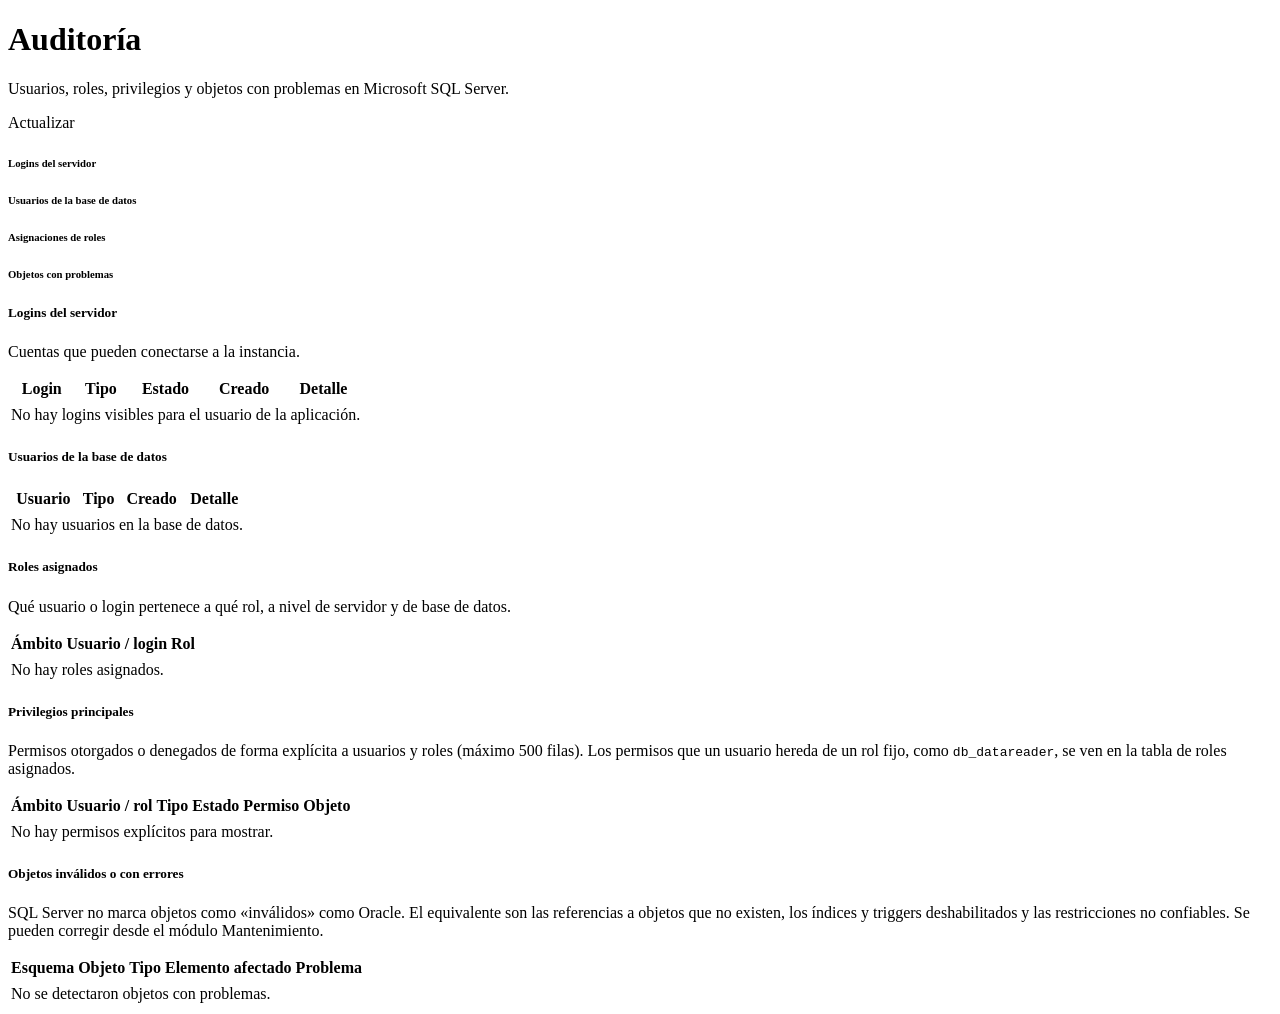
==== src/main/resources/templates/auditoria/index.html @ 99c216d8 "Controladores y plantillas de mantenimiento y auditoria, agregacion de los modulos en el dashboard" ====
<!DOCTYPE html>
<html lang="es"
      xmlns:th="http://www.thymeleaf.org">

<head th:replace="~{fragments/head :: head('Auditoría')}"></head>

<body>

<div class="d-flex">

    <div th:replace="~{fragments/sidebar :: sidebar('auditoria')}"></div>

    <main class="main-content">

        <div class="container-fluid">

            <div class="mb-4 d-flex justify-content-between align-items-start flex-wrap gap-2">
                <div>
                    <h1>Auditoría</h1>
                    <p class="text-muted mb-0">
                        Usuarios, roles, privilegios y objetos con problemas en Microsoft SQL Server.
                    </p>
                </div>
                <a th:href="@{/auditoria}" class="btn btn-primary">Actualizar</a>
            </div>

            <div class="alert alert-danger" role="alert" th:if="${error != null}" th:text="${error}"></div>

            <th:block th:if="${panel != null}">

                <!-- Hallazgos -->
                <div class="mb-4">
                    <div th:each="h : ${panel.hallazgos()}"
                         class="alert"
                         th:classappend="${h.nivel() == 'CRITICO'} ? 'alert-danger' : (${h.nivel() == 'ADVERTENCIA'} ? 'alert-warning' : (${h.nivel() == 'INFO'} ? 'alert-info' : 'alert-success'))"
                         role="alert">
                        <strong th:text="${h.titulo()}"></strong>
                        <span th:text="' — ' + ${h.detalle()}"></span>
                    </div>
                </div>

                <!-- Resumen -->
                <div class="row g-4 mb-4">
                    <div class="col-6 col-xl-3">
                        <div class="card module-card h-100">
                            <div class="card-body">
                                <h6 class="card-title text-muted">Logins del servidor</h6>
                                <h2 class="mb-0" th:text="${#lists.size(panel.logins())}"></h2>
                            </div>
                        </div>
                    </div>
                    <div class="col-6 col-xl-3">
                        <div class="card module-card h-100">
                            <div class="card-body">
                                <h6 class="card-title text-muted">Usuarios de la base de datos</h6>
                                <h2 class="mb-0" th:text="${#lists.size(panel.usuarios())}"></h2>
                            </div>
                        </div>
                    </div>
                    <div class="col-6 col-xl-3">
                        <div class="card module-card h-100">
                            <div class="card-body">
                                <h6 class="card-title text-muted">Asignaciones de roles</h6>
                                <h2 class="mb-0" th:text="${#lists.size(panel.roles())}"></h2>
                            </div>
                        </div>
                    </div>
                    <div class="col-6 col-xl-3">
                        <div class="card module-card h-100">
                            <div class="card-body">
                                <h6 class="card-title text-muted">Objetos con problemas</h6>
                                <h2 class="mb-0" th:text="${#lists.size(panel.objetosInvalidos())}"></h2>
                            </div>
                        </div>
                    </div>
                </div>

                <!-- Logins -->
                <div class="card module-card mb-4">
                    <div class="card-body">
                        <h5 class="card-title">Logins del servidor</h5>
                        <p class="text-muted">Cuentas que pueden conectarse a la instancia.</p>
                        <div class="table-responsive">
                            <table class="table table-hover align-middle">
                                <thead>
                                <tr>
                                    <th>Login</th>
                                    <th>Tipo</th>
                                    <th>Estado</th>
                                    <th>Creado</th>
                                    <th>Detalle</th>
                                </tr>
                                </thead>
                                <tbody>
                                <tr th:each="l : ${panel.logins()}">
                                    <td th:text="${l.nombre()}"></td>
                                    <td th:text="${l.tipo()}"></td>
                                    <td>
                                        <span class="badge"
                                              th:classappend="${l.estado() == 'HABILITADO'} ? 'text-bg-success' : 'text-bg-secondary'"
                                              th:text="${l.estado()}"></span>
                                    </td>
                                    <td th:text="${#temporals.format(l.fechaCreacion(), 'dd/MM/yyyy HH:mm')}"></td>
                                    <td th:text="${l.detalle()}"></td>
                                </tr>
                                <tr th:if="${#lists.isEmpty(panel.logins())}">
                                    <td colspan="5" class="text-muted">
                                        No hay logins visibles para el usuario de la aplicación.
                                    </td>
                                </tr>
                                </tbody>
                            </table>
                        </div>
                    </div>
                </div>

                <!-- Usuarios de la base de datos -->
                <div class="card module-card mb-4">
                    <div class="card-body">
                        <h5 class="card-title">
                            Usuarios de la base de datos
                            <span class="fw-normal text-muted" th:text="'(' + ${panel.baseDatos()} + ')'"></span>
                        </h5>
                        <div class="table-responsive">
                            <table class="table table-hover align-middle">
                                <thead>
                                <tr>
                                    <th>Usuario</th>
                                    <th>Tipo</th>
                                    <th>Creado</th>
                                    <th>Detalle</th>
                                </tr>
                                </thead>
                                <tbody>
                                <tr th:each="u : ${panel.usuarios()}">
                                    <td th:text="${u.nombre()}"></td>
                                    <td th:text="${u.tipo()}"></td>
                                    <td th:text="${#temporals.format(u.fechaCreacion(), 'dd/MM/yyyy HH:mm')}"></td>
                                    <td th:text="${u.detalle()}"></td>
                                </tr>
                                <tr th:if="${#lists.isEmpty(panel.usuarios())}">
                                    <td colspan="4" class="text-muted">No hay usuarios en la base de datos.</td>
                                </tr>
                                </tbody>
                            </table>
                        </div>
                    </div>
                </div>

                <!-- Roles -->
                <div class="card module-card mb-4">
                    <div class="card-body">
                        <h5 class="card-title">Roles asignados</h5>
                        <p class="text-muted">
                            Qué usuario o login pertenece a qué rol, a nivel de servidor y de base de datos.
                        </p>
                        <div class="table-responsive">
                            <table class="table table-hover align-middle">
                                <thead>
                                <tr>
                                    <th>Ámbito</th>
                                    <th>Usuario / login</th>
                                    <th>Rol</th>
                                </tr>
                                </thead>
                                <tbody>
                                <tr th:each="r : ${panel.roles()}">
                                    <td>
                                        <span class="badge"
                                              th:classappend="${r.ambito() == 'SERVIDOR'} ? 'text-bg-dark' : 'text-bg-primary'"
                                              th:text="${r.ambito()}"></span>
                                    </td>
                                    <td th:text="${r.miembro()}"></td>
                                    <td th:text="${r.rol()}"></td>
                                </tr>
                                <tr th:if="${#lists.isEmpty(panel.roles())}">
                                    <td colspan="3" class="text-muted">No hay roles asignados.</td>
                                </tr>
                                </tbody>
                            </table>
                        </div>
                    </div>
                </div>

                <!-- Privilegios -->
                <div class="card module-card mb-4">
                    <div class="card-body">
                        <h5 class="card-title">Privilegios principales</h5>
                        <p class="text-muted">
                            Permisos otorgados o denegados de forma explícita a usuarios y roles (máximo 500 filas).
                            Los permisos que un usuario hereda de un rol fijo, como <code>db_datareader</code>,
                            se ven en la tabla de roles asignados.
                        </p>
                        <div class="table-responsive">
                            <table class="table table-hover align-middle">
                                <thead>
                                <tr>
                                    <th>Ámbito</th>
                                    <th>Usuario / rol</th>
                                    <th>Tipo</th>
                                    <th>Estado</th>
                                    <th>Permiso</th>
                                    <th>Objeto</th>
                                </tr>
                                </thead>
                                <tbody>
                                <tr th:each="p : ${panel.permisos()}">
                                    <td th:text="${p.ambito()}"></td>
                                    <td th:text="${p.principal()}"></td>
                                    <td th:text="${p.tipoPrincipal()}"></td>
                                    <td>
                                        <span class="badge"
                                              th:classappend="${p.estado() == 'DENY'} ? 'text-bg-danger' : 'text-bg-success'"
                                              th:text="${p.estado()}"></span>
                                    </td>
                                    <td th:text="${p.permiso()}"></td>
                                    <td th:text="${p.objeto()}"></td>
                                </tr>
                                <tr th:if="${#lists.isEmpty(panel.permisos())}">
                                    <td colspan="6" class="text-muted">No hay permisos explícitos para mostrar.</td>
                                </tr>
                                </tbody>
                            </table>
                        </div>
                    </div>
                </div>

                <!-- Objetos inválidos -->
                <div class="card module-card mb-4">
                    <div class="card-body">
                        <h5 class="card-title">Objetos inválidos o con errores</h5>
                        <p class="text-muted">
                            SQL Server no marca objetos como «inválidos» como Oracle. El equivalente son las referencias
                            a objetos que no existen, los índices y triggers deshabilitados y las restricciones no
                            confiables. Se pueden corregir desde el módulo
                            <a th:href="@{/mantenimiento}">Mantenimiento</a>.
                        </p>
                        <div class="table-responsive">
                            <table class="table table-hover align-middle">
                                <thead>
                                <tr>
                                    <th>Esquema</th>
                                    <th>Objeto</th>
                                    <th>Tipo</th>
                                    <th>Elemento afectado</th>
                                    <th>Problema</th>
                                </tr>
                                </thead>
                                <tbody>
                                <tr th:each="o : ${panel.objetosInvalidos()}">
                                    <td th:text="${o.esquema()}"></td>
                                    <td th:text="${o.objeto()}"></td>
                                    <td th:text="${o.tipo()}"></td>
                                    <td th:text="${o.elemento()}"></td>
                                    <td th:text="${o.problema()}"></td>
                                </tr>
                                <tr th:if="${#lists.isEmpty(panel.objetosInvalidos())}">
                                    <td colspan="5" class="text-success">
                                        No se detectaron objetos con problemas.
                                    </td>
                                </tr>
                                </tbody>
                            </table>
                        </div>
                    </div>
                </div>

            </th:block>

        </div>

    </main>

</div>

<div th:replace="~{fragments/scripts :: scripts}"></div>

</body>
</html>
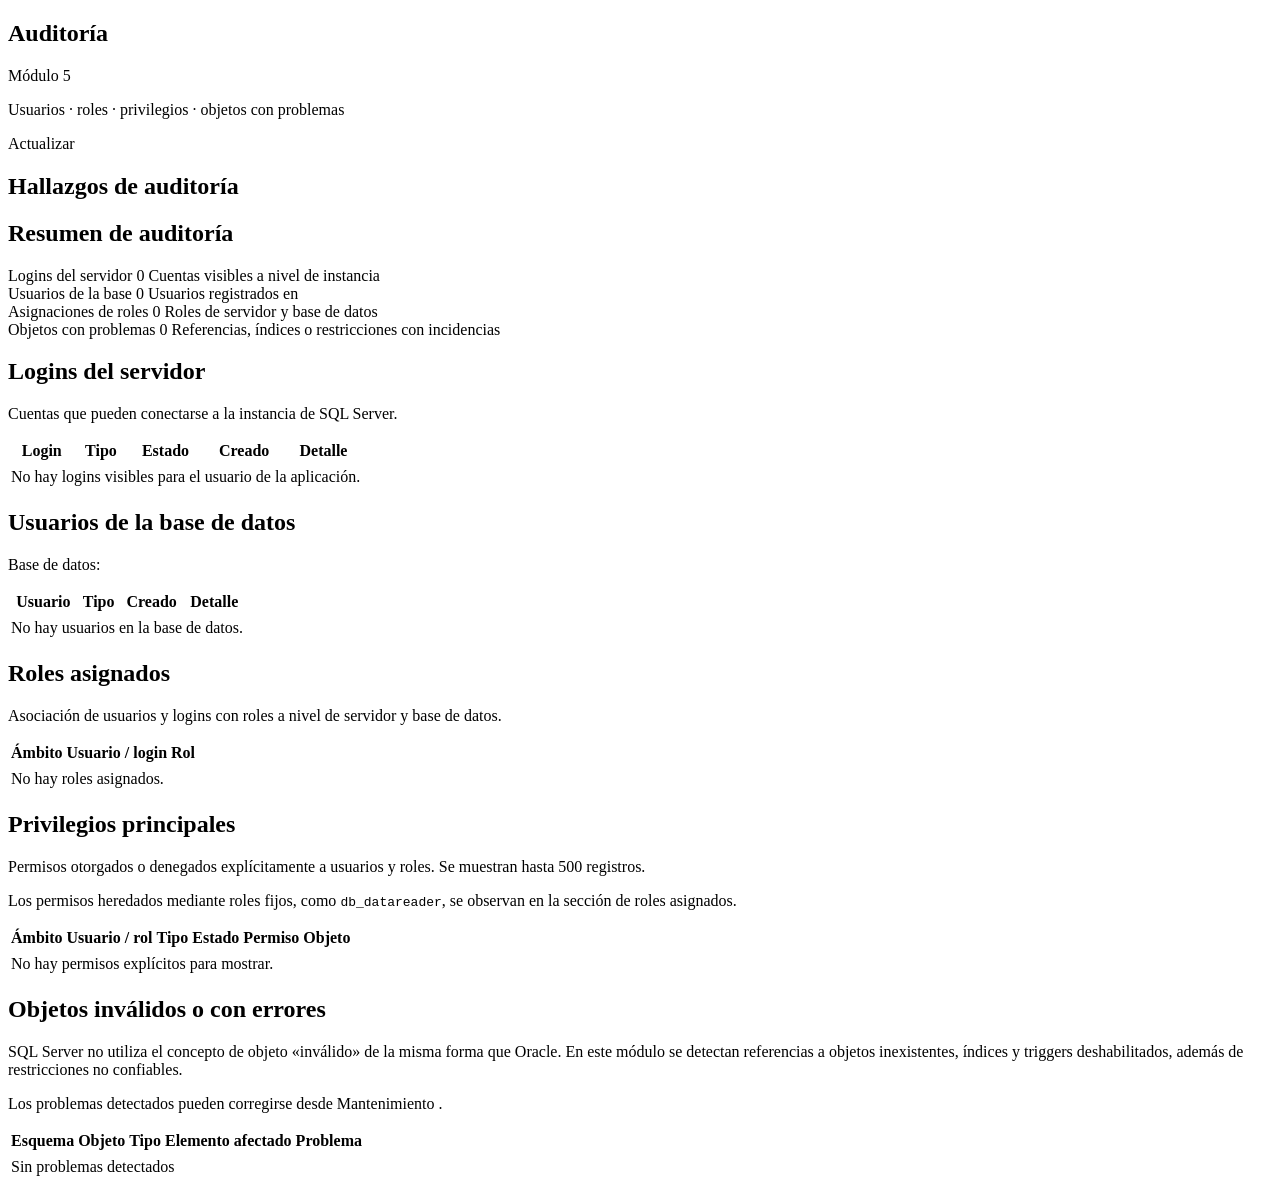
==== commit 7e85eb1c: "Listo el diseño de la página todos los módulos están con un mismo diseño, incluído el dashboard" ====
--- a/src/main/resources/templates/auditoria/index.html
+++ b/src/main/resources/templates/auditoria/index.html
@@ -4,7 +4,7 @@
 
 <head th:replace="~{fragments/head :: head('Auditoría')}"></head>
 
-<body>
+<body class="modulo-cuerpo">
 
 <div class="d-flex">
 
@@ -12,258 +12,595 @@
 
     <main class="main-content">
 
-        <div class="container-fluid">
-
-            <div class="mb-4 d-flex justify-content-between align-items-start flex-wrap gap-2">
-                <div>
-                    <h1>Auditoría</h1>
-                    <p class="text-muted mb-0">
-                        Usuarios, roles, privilegios y objetos con problemas en Microsoft SQL Server.
-                    </p>
+        <div class="modulo-escenario">
+
+            <!-- =========================================================
+                 CABECERA
+                 ========================================================= -->
+            <section class="modulo-seccion">
+
+                <div class="modulo-panel modulo-cabecera">
+
+                    <div class="modulo-cabecera-contenido">
+
+                        <div>
+
+                            <div class="d-flex align-items-center flex-wrap gap-2">
+
+                                <h1 class="modulo-titulo">
+                                    Auditoría
+                                </h1>
+
+                                <span class="modulo-etiqueta">
+                                    Módulo 5
+                                </span>
+
+                            </div>
+
+                            <p class="modulo-subtitulo">
+                                Usuarios · roles · privilegios · objetos con problemas
+                            </p>
+
+                        </div>
+
+                    </div>
+
+                    <a th:href="@{/auditoria}"
+                       class="modulo-boton text-decoration-none">
+                        Actualizar
+                    </a>
+
                 </div>
-                <a th:href="@{/auditoria}" class="btn btn-primary">Actualizar</a>
+
+            </section>
+
+
+            <!-- =========================================================
+                 ERROR
+                 ========================================================= -->
+            <div class="alert alert-danger"
+                 role="alert"
+                 th:if="${error != null}"
+                 th:text="${error}">
             </div>
 
-            <div class="alert alert-danger" role="alert" th:if="${error != null}" th:text="${error}"></div>
 
             <th:block th:if="${panel != null}">
 
-                <!-- Hallazgos -->
-                <div class="mb-4">
+
+                <!-- =====================================================
+                     HALLAZGOS
+                     ===================================================== -->
+                <section class="modulo-seccion"
+                         th:if="${!#lists.isEmpty(panel.hallazgos())}">
+
+                    <h2 class="modulo-titulo-seccion">
+                        Hallazgos de auditoría
+                    </h2>
+
+
                     <div th:each="h : ${panel.hallazgos()}"
-                         class="alert"
-                         th:classappend="${h.nivel() == 'CRITICO'} ? 'alert-danger' : (${h.nivel() == 'ADVERTENCIA'} ? 'alert-warning' : (${h.nivel() == 'INFO'} ? 'alert-info' : 'alert-success'))"
-                         role="alert">
-                        <strong th:text="${h.titulo()}"></strong>
-                        <span th:text="' — ' + ${h.detalle()}"></span>
-                    </div>
-                </div>
-
-                <!-- Resumen -->
-                <div class="row g-4 mb-4">
-                    <div class="col-6 col-xl-3">
-                        <div class="card module-card h-100">
-                            <div class="card-body">
-                                <h6 class="card-title text-muted">Logins del servidor</h6>
-                                <h2 class="mb-0" th:text="${#lists.size(panel.logins())}"></h2>
+                         class="modulo-panel p-3 mb-2"
+
+                         th:style="${h.nivel() == 'CRITICO'}
+                            ? 'border-left: 3px solid #a4635c;'
+                            : (${h.nivel() == 'ADVERTENCIA'}
+                                ? 'border-left: 3px solid #a68a4e;'
+                                : (${h.nivel() == 'INFO'}
+                                    ? 'border-left: 3px solid #858d96;'
+                                    : 'border-left: 3px solid #c2c9cf;'))">
+
+                        <strong style="color:#e4e8eb;"
+                                th:text="${h.titulo()}">
+                        </strong>
+
+                        <div class="modulo-kpi-detalle mt-1"
+                             th:text="${h.detalle()}">
+                        </div>
+
+                    </div>
+
+                </section>
+
+
+                <!-- =====================================================
+                     RESUMEN
+                     ===================================================== -->
+                <section class="modulo-seccion">
+
+                    <h2 class="modulo-titulo-seccion">
+                        Resumen de auditoría
+                    </h2>
+
+
+                    <div class="modulo-grid">
+
+                        <!-- Logins -->
+                        <article class="modulo-panel modulo-kpi">
+
+                            <span class="modulo-kpi-label">
+                                Logins del servidor
+                            </span>
+
+                            <span class="modulo-kpi-valor"
+                                  th:text="${#lists.size(panel.logins())}">
+                                0
+                            </span>
+
+                            <span class="modulo-kpi-detalle">
+                                Cuentas visibles a nivel de instancia
+                            </span>
+
+                        </article>
+
+
+                        <!-- Usuarios -->
+                        <article class="modulo-panel modulo-kpi">
+
+                            <span class="modulo-kpi-label">
+                                Usuarios de la base
+                            </span>
+
+                            <span class="modulo-kpi-valor"
+                                  th:text="${#lists.size(panel.usuarios())}">
+                                0
+                            </span>
+
+                            <span class="modulo-kpi-detalle">
+                                Usuarios registrados en
+                                <span th:text="${panel.baseDatos()}"></span>
+                            </span>
+
+                        </article>
+
+
+                        <!-- Roles -->
+                        <article class="modulo-panel modulo-kpi">
+
+                            <span class="modulo-kpi-label">
+                                Asignaciones de roles
+                            </span>
+
+                            <span class="modulo-kpi-valor"
+                                  th:text="${#lists.size(panel.roles())}">
+                                0
+                            </span>
+
+                            <span class="modulo-kpi-detalle">
+                                Roles de servidor y base de datos
+                            </span>
+
+                        </article>
+
+
+                        <!-- Problemas -->
+                        <article class="modulo-panel modulo-kpi">
+
+                            <span class="modulo-kpi-label">
+                                Objetos con problemas
+                            </span>
+
+                            <span class="modulo-kpi-valor"
+                                  th:text="${#lists.size(panel.objetosInvalidos())}">
+                                0
+                            </span>
+
+                            <span class="modulo-kpi-detalle">
+                                Referencias, índices o restricciones con incidencias
+                            </span>
+
+                        </article>
+
+                    </div>
+
+                </section>
+
+
+                <!-- =====================================================
+                     LOGINS
+                     ===================================================== -->
+                <section class="modulo-seccion">
+
+                    <h2 class="modulo-titulo-seccion">
+                        Logins del servidor
+                    </h2>
+
+
+                    <div class="modulo-panel">
+
+                        <div class="p-3">
+
+                            <p class="modulo-kpi-detalle mb-3">
+                                Cuentas que pueden conectarse a la instancia de SQL Server.
+                            </p>
+
+
+                            <div class="modulo-tabla-contenedor">
+
+                                <table class="modulo-tabla">
+
+                                    <thead>
+                                    <tr>
+                                        <th>Login</th>
+                                        <th>Tipo</th>
+                                        <th>Estado</th>
+                                        <th>Creado</th>
+                                        <th>Detalle</th>
+                                    </tr>
+                                    </thead>
+
+                                    <tbody>
+
+                                    <tr th:each="l : ${panel.logins()}">
+
+                                        <td th:text="${l.nombre()}"></td>
+
+                                        <td th:text="${l.tipo()}"></td>
+
+                                        <td>
+
+                                            <span class="modulo-badge"
+                                                  th:classappend="${l.estado() == 'HABILITADO'}
+                                                        ? ' modulo-ok'
+                                                        : ''"
+                                                  th:text="${l.estado()}">
+                                            </span>
+
+                                        </td>
+
+                                        <td th:text="${#temporals.format(
+                                                l.fechaCreacion(),
+                                                'dd/MM/yyyy HH:mm')}">
+                                        </td>
+
+                                        <td th:text="${l.detalle()}"></td>
+
+                                    </tr>
+
+
+                                    <tr th:if="${#lists.isEmpty(panel.logins())}">
+
+                                        <td colspan="5">
+                                            No hay logins visibles para el usuario de la aplicación.
+                                        </td>
+
+                                    </tr>
+
+                                    </tbody>
+
+                                </table>
+
                             </div>
+
                         </div>
-                    </div>
-                    <div class="col-6 col-xl-3">
-                        <div class="card module-card h-100">
-                            <div class="card-body">
-                                <h6 class="card-title text-muted">Usuarios de la base de datos</h6>
-                                <h2 class="mb-0" th:text="${#lists.size(panel.usuarios())}"></h2>
+
+                    </div>
+
+                </section>
+
+
+                <!-- =====================================================
+                     USUARIOS
+                     ===================================================== -->
+                <section class="modulo-seccion">
+
+                    <h2 class="modulo-titulo-seccion">
+                        Usuarios de la base de datos
+                    </h2>
+
+
+                    <div class="modulo-panel">
+
+                        <div class="p-3">
+
+                            <p class="modulo-kpi-detalle mb-3">
+                                Base de datos:
+                                <strong th:text="${panel.baseDatos()}"></strong>
+                            </p>
+
+
+                            <div class="modulo-tabla-contenedor">
+
+                                <table class="modulo-tabla">
+
+                                    <thead>
+                                    <tr>
+                                        <th>Usuario</th>
+                                        <th>Tipo</th>
+                                        <th>Creado</th>
+                                        <th>Detalle</th>
+                                    </tr>
+                                    </thead>
+
+                                    <tbody>
+
+                                    <tr th:each="u : ${panel.usuarios()}">
+
+                                        <td th:text="${u.nombre()}"></td>
+
+                                        <td th:text="${u.tipo()}"></td>
+
+                                        <td th:text="${#temporals.format(
+                                                u.fechaCreacion(),
+                                                'dd/MM/yyyy HH:mm')}">
+                                        </td>
+
+                                        <td th:text="${u.detalle()}"></td>
+
+                                    </tr>
+
+
+                                    <tr th:if="${#lists.isEmpty(panel.usuarios())}">
+
+                                        <td colspan="4">
+                                            No hay usuarios en la base de datos.
+                                        </td>
+
+                                    </tr>
+
+                                    </tbody>
+
+                                </table>
+
                             </div>
+
                         </div>
-                    </div>
-                    <div class="col-6 col-xl-3">
-                        <div class="card module-card h-100">
-                            <div class="card-body">
-                                <h6 class="card-title text-muted">Asignaciones de roles</h6>
-                                <h2 class="mb-0" th:text="${#lists.size(panel.roles())}"></h2>
+
+                    </div>
+
+                </section>
+
+
+                <!-- =====================================================
+                     ROLES
+                     ===================================================== -->
+                <section class="modulo-seccion">
+
+                    <h2 class="modulo-titulo-seccion">
+                        Roles asignados
+                    </h2>
+
+
+                    <div class="modulo-panel">
+
+                        <div class="p-3">
+
+                            <p class="modulo-kpi-detalle mb-3">
+                                Asociación de usuarios y logins con roles
+                                a nivel de servidor y base de datos.
+                            </p>
+
+
+                            <div class="modulo-tabla-contenedor">
+
+                                <table class="modulo-tabla">
+
+                                    <thead>
+                                    <tr>
+                                        <th>Ámbito</th>
+                                        <th>Usuario / login</th>
+                                        <th>Rol</th>
+                                    </tr>
+                                    </thead>
+
+                                    <tbody>
+
+                                    <tr th:each="r : ${panel.roles()}">
+
+                                        <td>
+
+                                            <span class="modulo-badge"
+                                                  th:classappend="${r.ambito() == 'SERVIDOR'}
+                                                        ? ' modulo-aviso'
+                                                        : ' modulo-ok'"
+                                                  th:text="${r.ambito()}">
+                                            </span>
+
+                                        </td>
+
+                                        <td th:text="${r.miembro()}"></td>
+
+                                        <td th:text="${r.rol()}"></td>
+
+                                    </tr>
+
+
+                                    <tr th:if="${#lists.isEmpty(panel.roles())}">
+
+                                        <td colspan="3">
+                                            No hay roles asignados.
+                                        </td>
+
+                                    </tr>
+
+                                    </tbody>
+
+                                </table>
+
                             </div>
+
                         </div>
-                    </div>
-                    <div class="col-6 col-xl-3">
-                        <div class="card module-card h-100">
-                            <div class="card-body">
-                                <h6 class="card-title text-muted">Objetos con problemas</h6>
-                                <h2 class="mb-0" th:text="${#lists.size(panel.objetosInvalidos())}"></h2>
+
+                    </div>
+
+                </section>
+
+
+                <!-- =====================================================
+                     PRIVILEGIOS
+                     ===================================================== -->
+                <section class="modulo-seccion">
+
+                    <h2 class="modulo-titulo-seccion">
+                        Privilegios principales
+                    </h2>
+
+
+                    <div class="modulo-panel">
+
+                        <div class="p-3">
+
+                            <p class="modulo-kpi-detalle mb-3">
+                                Permisos otorgados o denegados explícitamente
+                                a usuarios y roles.
+                                Se muestran hasta 500 registros.
+                            </p>
+
+                            <p class="modulo-kpi-detalle mb-3">
+                                Los permisos heredados mediante roles fijos,
+                                como <code>db_datareader</code>,
+                                se observan en la sección de roles asignados.
+                            </p>
+
+
+                            <div class="modulo-tabla-contenedor">
+
+                                <table class="modulo-tabla">
+
+                                    <thead>
+                                    <tr>
+                                        <th>Ámbito</th>
+                                        <th>Usuario / rol</th>
+                                        <th>Tipo</th>
+                                        <th>Estado</th>
+                                        <th>Permiso</th>
+                                        <th>Objeto</th>
+                                    </tr>
+                                    </thead>
+
+                                    <tbody>
+
+                                    <tr th:each="p : ${panel.permisos()}">
+
+                                        <td th:text="${p.ambito()}"></td>
+
+                                        <td th:text="${p.principal()}"></td>
+
+                                        <td th:text="${p.tipoPrincipal()}"></td>
+
+                                        <td>
+
+                                            <span class="modulo-badge"
+                                                  th:classappend="${p.estado() == 'DENY'}
+                                                        ? ' modulo-critico'
+                                                        : ' modulo-ok'"
+                                                  th:text="${p.estado()}">
+                                            </span>
+
+                                        </td>
+
+                                        <td th:text="${p.permiso()}"></td>
+
+                                        <td th:text="${p.objeto()}"></td>
+
+                                    </tr>
+
+
+                                    <tr th:if="${#lists.isEmpty(panel.permisos())}">
+
+                                        <td colspan="6">
+                                            No hay permisos explícitos para mostrar.
+                                        </td>
+
+                                    </tr>
+
+                                    </tbody>
+
+                                </table>
+
                             </div>
+
                         </div>
-                    </div>
-                </div>
-
-                <!-- Logins -->
-                <div class="card module-card mb-4">
-                    <div class="card-body">
-                        <h5 class="card-title">Logins del servidor</h5>
-                        <p class="text-muted">Cuentas que pueden conectarse a la instancia.</p>
-                        <div class="table-responsive">
-                            <table class="table table-hover align-middle">
-                                <thead>
-                                <tr>
-                                    <th>Login</th>
-                                    <th>Tipo</th>
-                                    <th>Estado</th>
-                                    <th>Creado</th>
-                                    <th>Detalle</th>
-                                </tr>
-                                </thead>
-                                <tbody>
-                                <tr th:each="l : ${panel.logins()}">
-                                    <td th:text="${l.nombre()}"></td>
-                                    <td th:text="${l.tipo()}"></td>
-                                    <td>
-                                        <span class="badge"
-                                              th:classappend="${l.estado() == 'HABILITADO'} ? 'text-bg-success' : 'text-bg-secondary'"
-                                              th:text="${l.estado()}"></span>
-                                    </td>
-                                    <td th:text="${#temporals.format(l.fechaCreacion(), 'dd/MM/yyyy HH:mm')}"></td>
-                                    <td th:text="${l.detalle()}"></td>
-                                </tr>
-                                <tr th:if="${#lists.isEmpty(panel.logins())}">
-                                    <td colspan="5" class="text-muted">
-                                        No hay logins visibles para el usuario de la aplicación.
-                                    </td>
-                                </tr>
-                                </tbody>
-                            </table>
+
+                    </div>
+
+                </section>
+
+
+                <!-- =====================================================
+                     OBJETOS CON PROBLEMAS
+                     ===================================================== -->
+                <section class="modulo-seccion">
+
+                    <h2 class="modulo-titulo-seccion">
+                        Objetos inválidos o con errores
+                    </h2>
+
+
+                    <div class="modulo-panel">
+
+                        <div class="p-3">
+
+                            <p class="modulo-kpi-detalle mb-3">
+                                SQL Server no utiliza el concepto de objeto
+                                «inválido» de la misma forma que Oracle.
+                                En este módulo se detectan referencias a objetos
+                                inexistentes, índices y triggers deshabilitados,
+                                además de restricciones no confiables.
+                            </p>
+
+                            <p class="modulo-kpi-detalle mb-3">
+                                Los problemas detectados pueden corregirse desde
+                                <a th:href="@{/mantenimiento}">
+                                    Mantenimiento
+                                </a>.
+                            </p>
+
+
+                            <div class="modulo-tabla-contenedor">
+
+                                <table class="modulo-tabla">
+
+                                    <thead>
+                                    <tr>
+                                        <th>Esquema</th>
+                                        <th>Objeto</th>
+                                        <th>Tipo</th>
+                                        <th>Elemento afectado</th>
+                                        <th>Problema</th>
+                                    </tr>
+                                    </thead>
+
+                                    <tbody>
+
+                                    <tr th:each="o : ${panel.objetosInvalidos()}">
+
+                                        <td th:text="${o.esquema()}"></td>
+
+                                        <td th:text="${o.objeto()}"></td>
+
+                                        <td th:text="${o.tipo()}"></td>
+
+                                        <td th:text="${o.elemento()}"></td>
+
+                                        <td th:text="${o.problema()}"></td>
+
+                                    </tr>
+
+
+                                    <tr th:if="${#lists.isEmpty(panel.objetosInvalidos())}">
+
+                                        <td colspan="5">
+
+                                            <span class="modulo-badge modulo-ok">
+                                                Sin problemas detectados
+                                            </span>
+
+                                        </td>
+
+                                    </tr>
+
+                                    </tbody>
+
+                                </table>
+
+                            </div>
+
                         </div>
-                    </div>
-                </div>
-
-                <!-- Usuarios de la base de datos -->
-                <div class="card module-card mb-4">
-                    <div class="card-body">
-                        <h5 class="card-title">
-                            Usuarios de la base de datos
-                            <span class="fw-normal text-muted" th:text="'(' + ${panel.baseDatos()} + ')'"></span>
-                        </h5>
-                        <div class="table-responsive">
-                            <table class="table table-hover align-middle">
-                                <thead>
-                                <tr>
-                                    <th>Usuario</th>
-                                    <th>Tipo</th>
-                                    <th>Creado</th>
-                                    <th>Detalle</th>
-                                </tr>
-                                </thead>
-                                <tbody>
-                                <tr th:each="u : ${panel.usuarios()}">
-                                    <td th:text="${u.nombre()}"></td>
-                                    <td th:text="${u.tipo()}"></td>
-                                    <td th:text="${#temporals.format(u.fechaCreacion(), 'dd/MM/yyyy HH:mm')}"></td>
-                                    <td th:text="${u.detalle()}"></td>
-                                </tr>
-                                <tr th:if="${#lists.isEmpty(panel.usuarios())}">
-                                    <td colspan="4" class="text-muted">No hay usuarios en la base de datos.</td>
-                                </tr>
-                                </tbody>
-                            </table>
-                        </div>
-                    </div>
-                </div>
-
-                <!-- Roles -->
-                <div class="card module-card mb-4">
-                    <div class="card-body">
-                        <h5 class="card-title">Roles asignados</h5>
-                        <p class="text-muted">
-                            Qué usuario o login pertenece a qué rol, a nivel de servidor y de base de datos.
-                        </p>
-                        <div class="table-responsive">
-                            <table class="table table-hover align-middle">
-                                <thead>
-                                <tr>
-                                    <th>Ámbito</th>
-                                    <th>Usuario / login</th>
-                                    <th>Rol</th>
-                                </tr>
-                                </thead>
-                                <tbody>
-                                <tr th:each="r : ${panel.roles()}">
-                                    <td>
-                                        <span class="badge"
-                                              th:classappend="${r.ambito() == 'SERVIDOR'} ? 'text-bg-dark' : 'text-bg-primary'"
-                                              th:text="${r.ambito()}"></span>
-                                    </td>
-                                    <td th:text="${r.miembro()}"></td>
-                                    <td th:text="${r.rol()}"></td>
-                                </tr>
-                                <tr th:if="${#lists.isEmpty(panel.roles())}">
-                                    <td colspan="3" class="text-muted">No hay roles asignados.</td>
-                                </tr>
-                                </tbody>
-                            </table>
-                        </div>
-                    </div>
-                </div>
-
-                <!-- Privilegios -->
-                <div class="card module-card mb-4">
-                    <div class="card-body">
-                        <h5 class="card-title">Privilegios principales</h5>
-                        <p class="text-muted">
-                            Permisos otorgados o denegados de forma explícita a usuarios y roles (máximo 500 filas).
-                            Los permisos que un usuario hereda de un rol fijo, como <code>db_datareader</code>,
-                            se ven en la tabla de roles asignados.
-                        </p>
-                        <div class="table-responsive">
-                            <table class="table table-hover align-middle">
-                                <thead>
-                                <tr>
-                                    <th>Ámbito</th>
-                                    <th>Usuario / rol</th>
-                                    <th>Tipo</th>
-                                    <th>Estado</th>
-                                    <th>Permiso</th>
-                                    <th>Objeto</th>
-                                </tr>
-                                </thead>
-                                <tbody>
-                                <tr th:each="p : ${panel.permisos()}">
-                                    <td th:text="${p.ambito()}"></td>
-                                    <td th:text="${p.principal()}"></td>
-                                    <td th:text="${p.tipoPrincipal()}"></td>
-                                    <td>
-                                        <span class="badge"
-                                              th:classappend="${p.estado() == 'DENY'} ? 'text-bg-danger' : 'text-bg-success'"
-                                              th:text="${p.estado()}"></span>
-                                    </td>
-                                    <td th:text="${p.permiso()}"></td>
-                                    <td th:text="${p.objeto()}"></td>
-                                </tr>
-                                <tr th:if="${#lists.isEmpty(panel.permisos())}">
-                                    <td colspan="6" class="text-muted">No hay permisos explícitos para mostrar.</td>
-                                </tr>
-                                </tbody>
-                            </table>
-                        </div>
-                    </div>
-                </div>
-
-                <!-- Objetos inválidos -->
-                <div class="card module-card mb-4">
-                    <div class="card-body">
-                        <h5 class="card-title">Objetos inválidos o con errores</h5>
-                        <p class="text-muted">
-                            SQL Server no marca objetos como «inválidos» como Oracle. El equivalente son las referencias
-                            a objetos que no existen, los índices y triggers deshabilitados y las restricciones no
-                            confiables. Se pueden corregir desde el módulo
-                            <a th:href="@{/mantenimiento}">Mantenimiento</a>.
-                        </p>
-                        <div class="table-responsive">
-                            <table class="table table-hover align-middle">
-                                <thead>
-                                <tr>
-                                    <th>Esquema</th>
-                                    <th>Objeto</th>
-                                    <th>Tipo</th>
-                                    <th>Elemento afectado</th>
-                                    <th>Problema</th>
-                                </tr>
-                                </thead>
-                                <tbody>
-                                <tr th:each="o : ${panel.objetosInvalidos()}">
-                                    <td th:text="${o.esquema()}"></td>
-                                    <td th:text="${o.objeto()}"></td>
-                                    <td th:text="${o.tipo()}"></td>
-                                    <td th:text="${o.elemento()}"></td>
-                                    <td th:text="${o.problema()}"></td>
-                                </tr>
-                                <tr th:if="${#lists.isEmpty(panel.objetosInvalidos())}">
-                                    <td colspan="5" class="text-success">
-                                        No se detectaron objetos con problemas.
-                                    </td>
-                                </tr>
-                                </tbody>
-                            </table>
-                        </div>
-                    </div>
-                </div>
+
+                    </div>
+
+                </section>
 
             </th:block>
 
@@ -272,6 +609,7 @@
     </main>
 
 </div>
+
 
 <div th:replace="~{fragments/scripts :: scripts}"></div>
 
